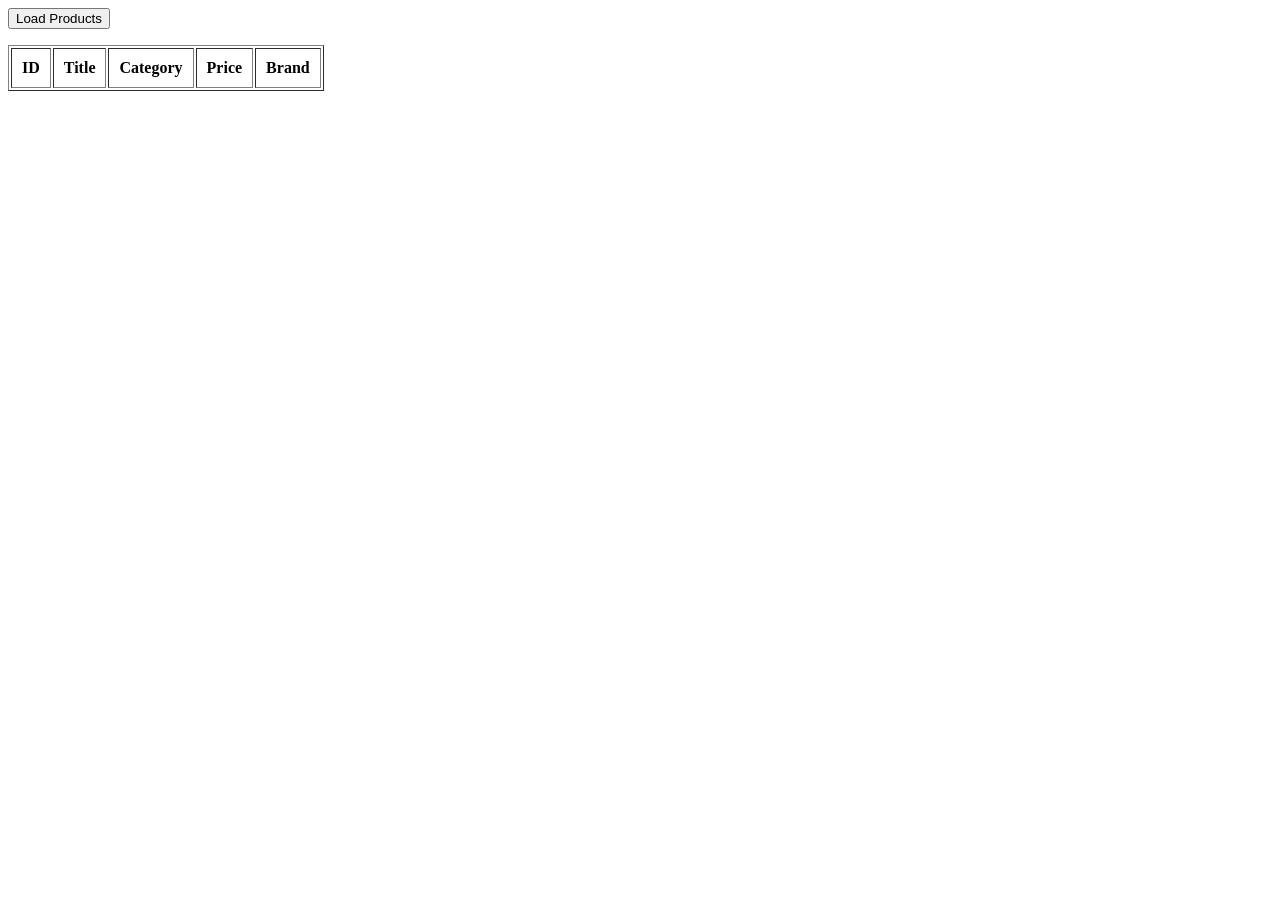
==== Doodle blue Practice/apifetch.html @ c00a4ba8 "apifetch" ====
<!DOCTYPE html>
<html lang="en">
<head>
    <meta charset="UTF-8">
    <meta name="viewport" content="width=device-width, initial-scale=1.0">
    <title>API Fetch</title>
</head>
<body>
    <button id="loadBtn">Load Products</button>
    <p id="status"></p>

    <table border="1" cellpadding="10">
        <thead>
            <tr>
                <th>ID</th>
                <th>Title</th>
                <th>Category</th>
                <th>Price</th>
                <th>Brand</th>
            </tr>
        </thead>

        <tbody id="userTable">
            <!-- API data will be added here -->
        </tbody>
    </table>

    <script>
        const loadBtn = document.getElementById("loadBtn");
        const userTable = document.getElementById("userTable");
        const status = document.getElementById("status");

        async function fetchUsers() {
            status.textContent = "Loading Products.....";
            loadBtn.disabled = true;
            userTable.innerHTML = "";

            try {
                const response = await fetch("https://dummyjson.com/products");

                if (!response.ok) {
                    throw new Error("Failed to fetch products");
                }

                const users = await response.json();

                users.products.forEach((user) => {
                    const row = document.createElement("tr");

                    row.innerHTML = `
                        <td>${user.id}</td>
                        <td>${user.title}</td>
                        <td>${user.category}</td>
                        <td>${user.price}</td>
                        <td>${user.brand}</td>
                    `;

                    userTable.appendChild(row);
                });

                status.textContent = "Products loaded successfully!";

            } catch (error) {
                status.textContent = "Error: " + error.message;
            } finally {
                loadBtn.disabled = false;
            }
        }

        loadBtn.addEventListener("click", fetchUsers);
    </script>
</body>
</html>
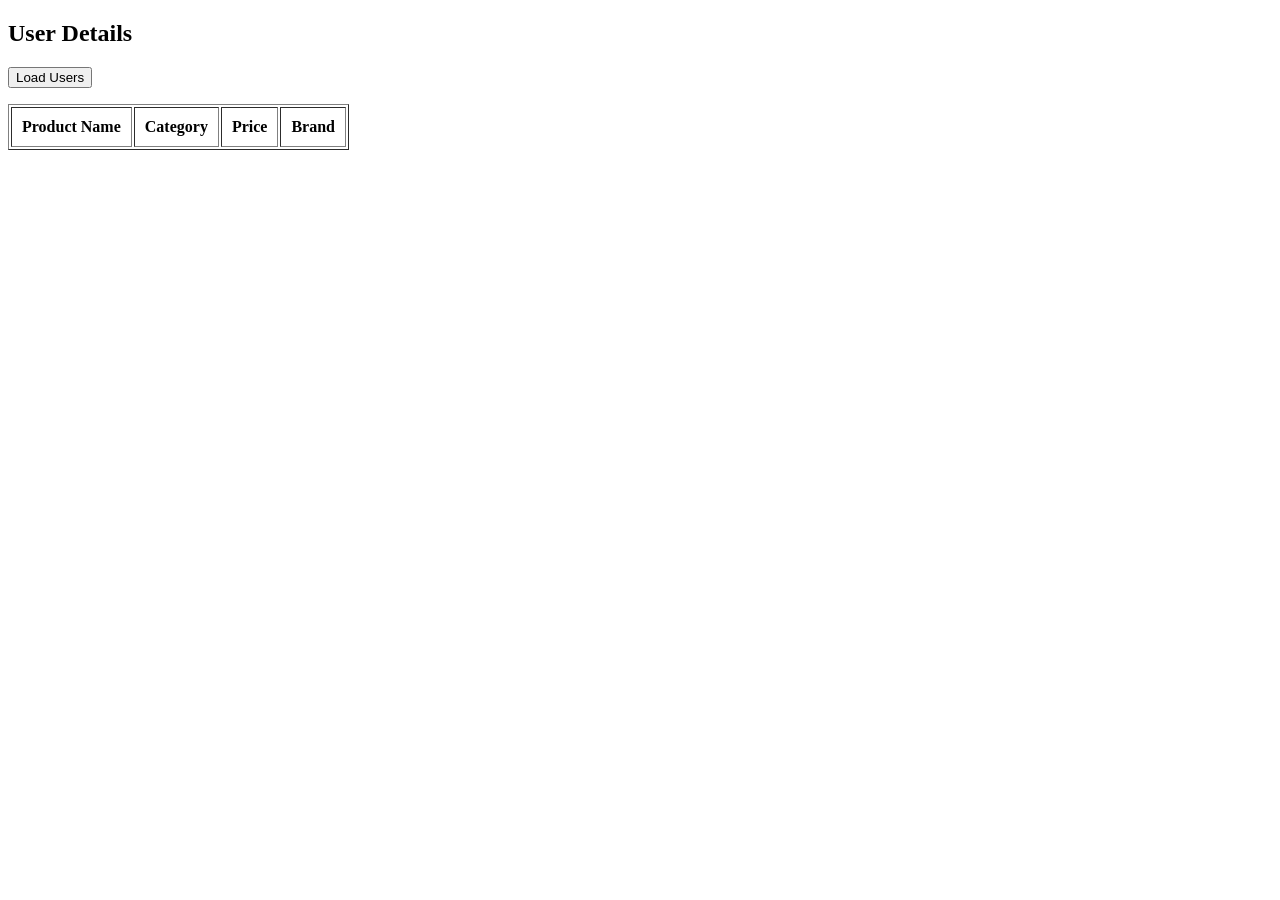
==== commit e374d79d: "inspect" ====
--- a/Doodle blue Practice/apifetch.html
+++ b/Doodle blue Practice/apifetch.html
@@ -1,4 +1,3 @@
-
 <!DOCTYPE html>
 <html lang="en">
 <head>
@@ -7,68 +6,81 @@
     <title>API Fetch</title>
 </head>
 <body>
-    <button id="loadBtn">Load Products</button>
+    <h2> User Details </h2>
+    <button id="loadBtn">Load Users</button>
     <p id="status"></p>
-
     <table border="1" cellpadding="10">
         <thead>
             <tr>
-                <th>ID</th>
-                <th>Title</th>
+                <th>Product Name</th>
                 <th>Category</th>
                 <th>Price</th>
                 <th>Brand</th>
             </tr>
         </thead>
-
         <tbody id="userTable">
-            <!-- API data will be added here -->
+            <!--API data will be added here-->
         </tbody>
     </table>
 
     <script>
-        const loadBtn = document.getElementById("loadBtn");
-        const userTable = document.getElementById("userTable");
-        const status = document.getElementById("status");
+        const loadBtn= document.getElementById("loadBtn");
+        const userTable= document.getElementById("userTable");
+        const status= document.getElementById("status");
 
-        async function fetchUsers() {
-            status.textContent = "Loading Products.....";
-            loadBtn.disabled = true;
+        function displayUsers(data){
             userTable.innerHTML = "";
+            data.products.forEach((products)=>{
+                const row= document.createElement("tr");
 
-            try {
-                const response = await fetch("https://dummyjson.com/products");
+                row.innerHTML= `
+                <td>${products.title}</td>
+                <td>${products.category}</td>
+                <td>${products.price}</td>
+                <td>${products.brand}</td>`;
 
-                if (!response.ok) {
-                    throw new Error("Failed to fetch products");
-                }
-
-                const users = await response.json();
-
-                users.products.forEach((user) => {
-                    const row = document.createElement("tr");
-
-                    row.innerHTML = `
-                        <td>${user.id}</td>
-                        <td>${user.title}</td>
-                        <td>${user.category}</td>
-                        <td>${user.price}</td>
-                        <td>${user.brand}</td>
-                    `;
-
-                    userTable.appendChild(row);
-                });
-
-                status.textContent = "Products loaded successfully!";
-
-            } catch (error) {
-                status.textContent = "Error: " + error.message;
-            } finally {
-                loadBtn.disabled = false;
-            }
+                userTable.appendChild(row);
+            });
         }
 
-        loadBtn.addEventListener("click", fetchUsers);
+        async function fetchUsers(){
+            status.textContent= "Loading Users.....";
+            loadBtn.disabled= true;
+            userTable.innerHTML=" ";
+
+            try{
+                const response= await fetch("https://dummyjson.com/products");
+
+            if(!response.ok){
+                throw new Error("Failed to fetch users");
+            }
+            const data= await response.json();
+
+            //Store API data in Local Storage
+            localStorage.setItem("data", JSON.stringify(data));
+
+            //Display the fetched data
+            displayUsers(data);
+
+            status.textContent= "Users loaded successfully!";
+        } catch(error){
+            status.textContent= "Error: "+error.message;
+        }finally{
+            loadBtn.disabled= false;
+        }
+    }
+
+    function loadSavedUsers(){
+        const savedData= localStorage.getItem("data");
+        if(savedData){
+            displayUsers(JSON.parse(savedData));
+            status.textContent= "Users loaded from Local Storage!";
+        }
+        else{
+            status.textContent= "Click Load Users to fetch data"
+        }
+    }
+    loadBtn.addEventListener("click",fetchUsers);
     </script>
 </body>
-</html>
+</html>
